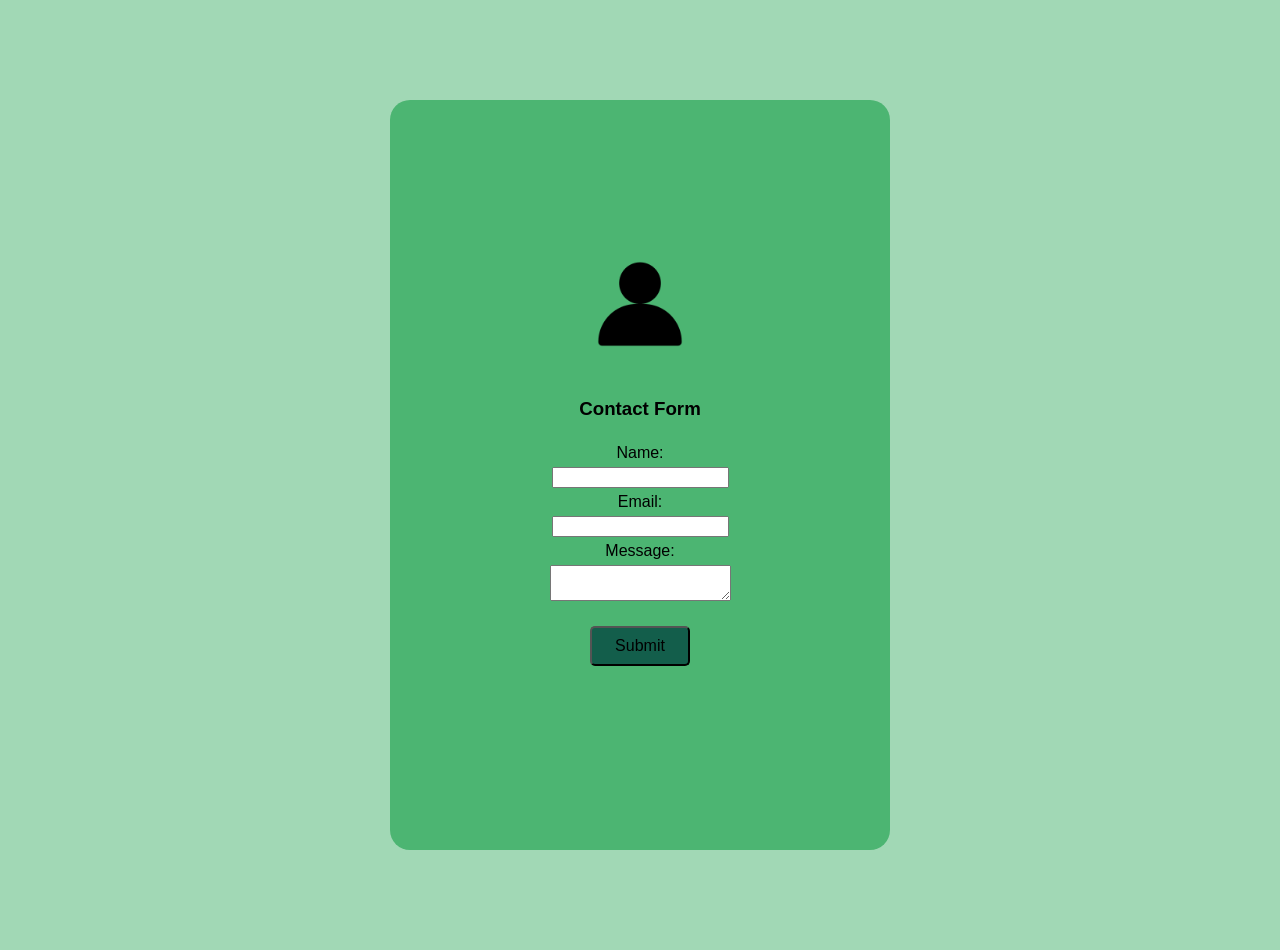
==== Simple Contact Form/index.html @ f934b091 "Add files via upload" ====
<!DOCTYPE html>
<html lang="en">

<head>
    <meta charset="UTF-8">
    <meta name="viewport" content="width=device-width, initial-scale=1.0">
    <title>Contact Form</title>
    <link rel="stylesheet" href="CSS/styles.css">
</head>

    
    <body> 
    
   
        <form class="contactForm">
        
            <img src="images/contact.png" alt="Contact Us" class="contact-image">
            <h3>Contact Form</h3>

            
            <label for="name">Name:</label>
            <input type="text" id="name" name="name" required>

            <label for="email">Email:</label>
            <input type="email" id="email" name="email" required>

            <label for="message">Message:</label>
            <textarea id="message" name="message" required></textarea>

            <button type="submit" class="submit">Submit</button>
        
        </form>
    
    </body>
---- Simple Contact Form/CSS/styles.css ----
body {
  background-color: #A1D8B5;
}
body .contactForm {
  width: 400px;
  height: 680px;
  padding: 50px;
  padding-top: 20px;
  border-radius: 20px;
  border: 0px;
  margin: 100px auto;
  display: flex;
  flex-direction: column;
  align-items: center;
  justify-content: center;
  font-family: roboto, sans-serif;
  font-size: 16px;
  text-align: center;
  row-gap: 5px;
  background-color: #4CB572;
}
body .contact-image {
  justify-content: center;
  width: 100px;
  height: 100px;
  margin-bottom: 20px;
}
body button.submit {
  width: 100px;
  height: 40px;
  border-radius: 5px;
  margin-top: 20px;
  background-color: #135E4B;
  font-family: roboto, sans-serif;
  font-size: 16px;
  cursor: pointer;
}
body button.submit:hover {
  background-color: #348168;
}/*# sourceMappingURL=styles.css.map */
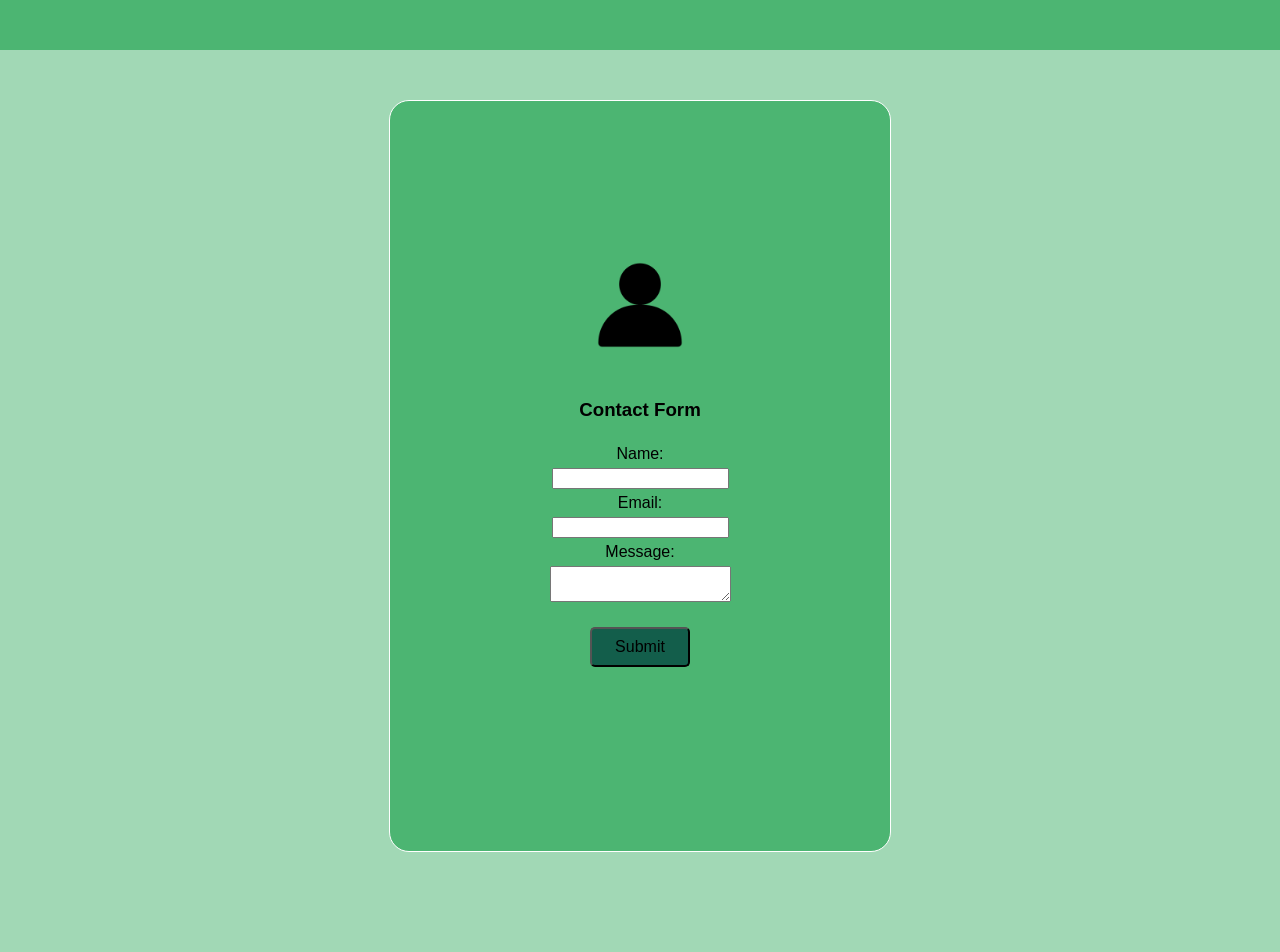
==== commit 069a2cd7: "Add files via upload" ====
--- a/Simple Contact Form/index.html
+++ b/Simple Contact Form/index.html
@@ -8,27 +8,27 @@
     <link rel="stylesheet" href="CSS/styles.css">
 </head>
 
-    
     <body> 
     
-   
-        <form class="contactForm">
+        <header class="navBar" id="navbar"></header>   
+        
+        <form class="contactForm" name="myForm">
         
             <img src="images/contact.png" alt="Contact Us" class="contact-image">
-            <h3>Contact Form</h3>
+            <h3 id="formHeading">Contact Form</h3>
 
-            
             <label for="name">Name:</label>
-            <input type="text" id="name" name="name" required>
+            <input type="text" id="name" name="name">
 
             <label for="email">Email:</label>
-            <input type="email" id="email" name="email" required>
+            <input type="email" id="email" name="email">
 
             <label for="message">Message:</label>
-            <textarea id="message" name="message" required></textarea>
+            <textarea id="message" name="message"></textarea>
 
             <button type="submit" class="submit">Submit</button>
         
         </form>
-    
-    </body>+        <script src="Javascript/script.js"></script>
+    </body>
+</html>
--- a/Simple Contact Form/CSS/styles.css
+++ b/Simple Contact Form/CSS/styles.css
@@ -1,5 +1,17 @@
 body {
   background-color: #A1D8B5;
+}
+body .navBar {
+  position: fixed;
+  top: 0;
+  left: 0;
+  width: 100%;
+  height: 50px;
+  padding: 0;
+  margin: auto;
+  overflow: hidden;
+  background-color: #4CB572;
+  z-index: 1000;
 }
 body .contactForm {
   width: 400px;
@@ -7,7 +19,7 @@
   padding: 50px;
   padding-top: 20px;
   border-radius: 20px;
-  border: 0px;
+  border: 1px solid #ffffff;
   margin: 100px auto;
   display: flex;
   flex-direction: column;
